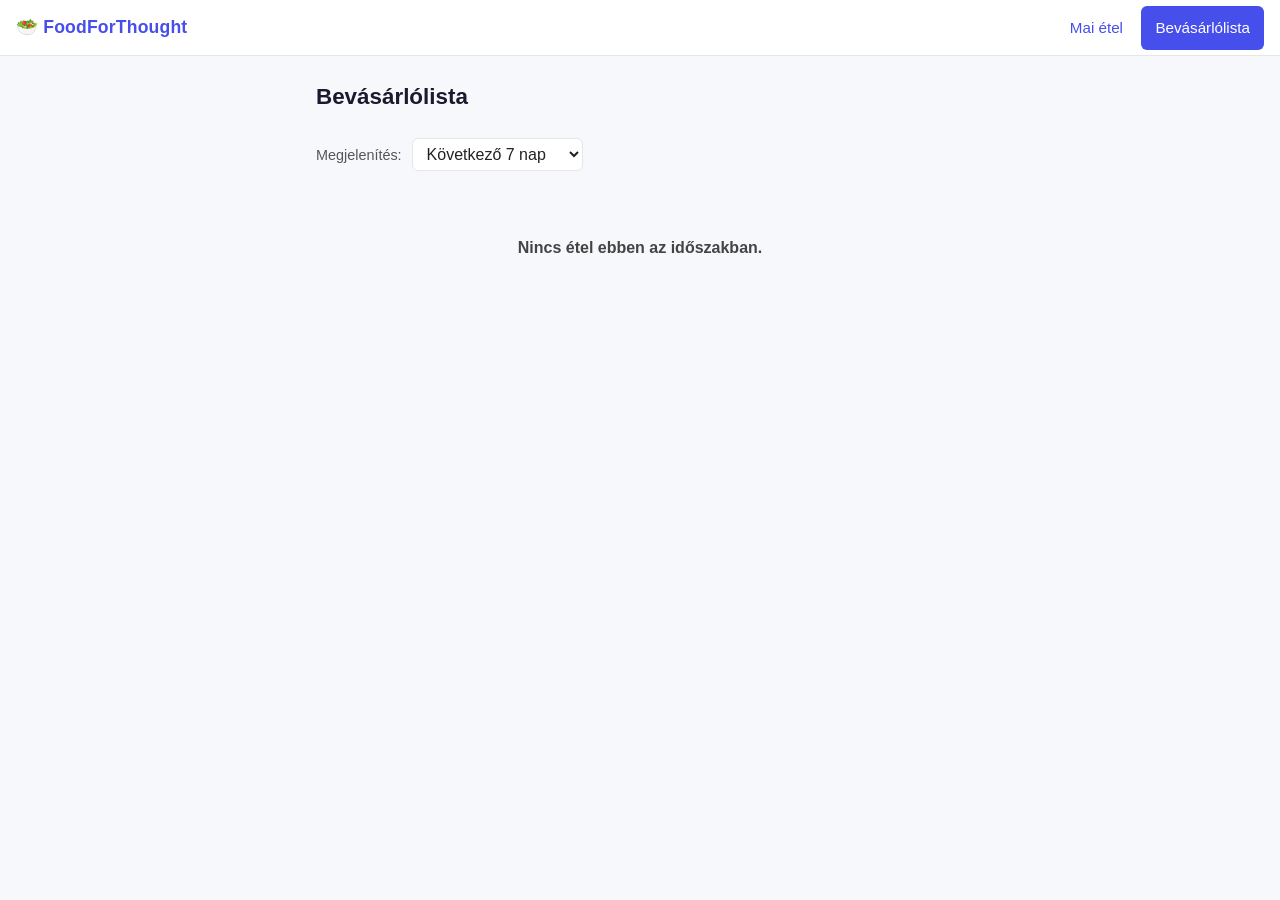
==== shopping.html @ c4b9708a "Add files via upload" ====
<!DOCTYPE html>
<html lang="hu">
<head>
  <meta charset="UTF-8" />
  <meta name="viewport" content="width=device-width, initial-scale=1.0, viewport-fit=cover" />
  <title>Bevásárlólista – FoodForThought</title>
  <meta name="theme-color" content="#464feb" />
  <meta name="apple-mobile-web-app-capable" content="yes" />
  <meta name="apple-mobile-web-app-status-bar-style" content="default" />
  <style>
    *, *::before, *::after { box-sizing: border-box; margin: 0; padding: 0; }

    body {
      font-family: -apple-system, BlinkMacSystemFont, 'Segoe UI', Arial, sans-serif;
      background: #f7f8fc;
      color: #222;
      min-height: 100vh;
      -webkit-font-smoothing: antialiased;
    }

    header {
      background: #fff;
      border-bottom: 1px solid #e6e6e6;
      padding: env(safe-area-inset-top) 16px 0;
      display: flex;
      align-items: center;
      justify-content: space-between;
      min-height: calc(56px + env(safe-area-inset-top));
      position: sticky;
      top: 0;
      z-index: 10;
    }

    header h1 {
      font-size: 1.1rem;
      font-weight: 700;
      color: #464feb;
      letter-spacing: 0.01em;
    }

    nav a {
      text-decoration: none;
      color: #464feb;
      font-size: 0.95rem;
      font-weight: 500;
      padding: 6px 14px;
      min-height: 44px;
      display: inline-flex;
      align-items: center;
      border-radius: 6px;
      transition: background 0.15s;
      -webkit-tap-highlight-color: transparent;
    }

    nav a:hover { background: #eef0ff; }
    nav a.active { background: #464feb; color: #fff; }

    main {
      max-width: 680px;
      margin: 28px auto;
      padding: 0 16px max(48px, env(safe-area-inset-bottom));
    }

    .page-title {
      font-size: 1.4rem;
      font-weight: 700;
      margin-bottom: 4px;
      color: #1a1a2e;
    }

    .page-subtitle {
      font-size: 0.88rem;
      color: #888;
      margin-bottom: 28px;
    }

    /* Range selector */
    .range-bar {
      display: flex;
      align-items: center;
      gap: 10px;
      margin-bottom: 28px;
      flex-wrap: wrap;
    }

    .range-bar label {
      font-size: 0.9rem;
      color: #555;
    }

    .range-bar select {
      border: 1px solid #e6e6e6;
      border-radius: 6px;
      padding: 6px 10px;
      font-size: 1rem; /* 16px prevents iOS auto-zoom */
      background: #fff;
      color: #222;
      cursor: pointer;
    }

    .range-bar select:focus { outline: 2px solid #464feb; }

    /* Day cards */
    .day-card {
      background: #fff;
      border: 1px solid #e6e6e6;
      border-radius: 10px;
      margin-bottom: 16px;
      overflow: hidden;
    }

    .day-card.today { border-color: #464feb; }

    .day-header {
      display: flex;
      align-items: center;
      justify-content: space-between;
      padding: 14px 16px;
      min-height: 52px;
      background: #f5f5f5;
      cursor: pointer;
      user-select: none;
      -webkit-tap-highlight-color: transparent;
    }

    .day-card.today .day-header { background: #eef0ff; }

    .day-header .day-info { display: flex; flex-direction: column; gap: 2px; }

    .day-header .day-name {
      font-weight: 600;
      font-size: 1rem;
    }

    .day-header .day-date {
      font-size: 0.8rem;
      color: #888;
    }

    .day-card.today .day-header .day-name { color: #464feb; }

    .today-badge {
      font-size: 0.72rem;
      background: #464feb;
      color: #fff;
      padding: 2px 8px;
      border-radius: 20px;
      font-weight: 600;
      letter-spacing: 0.04em;
    }

    .chevron {
      color: #aaa;
      font-size: 0.9rem;
      transition: transform 0.2s;
    }

    .day-body {
      padding: 0 20px;
      max-height: 0;
      overflow: hidden;
      transition: max-height 0.25s ease, padding 0.2s;
    }

    .day-body.open {
      max-height: 600px;
      padding: 12px 20px 16px;
    }

    .meal-name {
      font-size: 1.05rem;
      font-weight: 600;
      color: #1a1a2e;
      margin-bottom: 10px;
    }

    .ingredient-list {
      list-style: none;
    }

    .ingredient-list li {
      display: flex;
      align-items: center;
      gap: 10px;
      padding: 6px 0;
      min-height: 44px;
      border-bottom: 1px solid #f0f0f0;
      font-size: 1rem;
      cursor: pointer;
      transition: opacity 0.15s;
      -webkit-tap-highlight-color: transparent;
    }

    .ingredient-list li:last-child { border-bottom: none; }

    .ingredient-list li.checked {
      opacity: 0.4;
      text-decoration: line-through;
    }

    .ingredient-list li input[type="checkbox"] {
      accent-color: #464feb;
      width: 20px;
      height: 20px;
      cursor: pointer;
      flex-shrink: 0;
    }

    .no-items {
      text-align: center;
      padding: 40px 0;
      color: #888;
    }

    .no-items strong { display: block; color: #444; margin-bottom: 6px; }

    @media (max-width: 430px) {
      .day-header { padding: 12px 16px; }
      .day-body.open { padding: 12px 16px 16px; }
      .page-title { font-size: 1.2rem; }
    }

    @media (hover: none) {
      nav a:hover { background: transparent; }
    }
  </style>
</head>
<body>

<header>
  <h1>🥗 FoodForThought</h1>
  <nav>
    <a href="index.html">Mai étel</a>
    <a href="shopping.html" class="active">Bevásárlólista</a>
  </nav>
</header>

<main>
  <h2 class="page-title">Bevásárlólista</h2>
  <p class="page-subtitle" id="subtitle"></p>

  <div class="range-bar">
    <label for="range">Megjelenítés:</label>
    <select id="range">
      <option value="3">Következő 3 nap</option>
      <option value="7" selected>Következő 7 nap</option>
      <option value="14">Következő 14 nap</option>
      <option value="all">Összes étel</option>
    </select>
  </div>

  <div id="app"></div>
</main>

<script src="foods-data.js"></script>
<script>
  const app   = document.getElementById('app');
  const sub   = document.getElementById('subtitle');
  const range = document.getElementById('range');

  const HU_DAYS = ['Vasárnap','Hétfő','Kedd','Szerda','Csütörtök','Péntek','Szombat'];
  const HU_MONTHS = ['január','február','március','április','május','június',
                     'július','augusztus','szeptember','október','november','december'];

  function todayStr() {
    const now = new Date();
    return `${now.getFullYear()}-${String(now.getMonth()+1).padStart(2,'0')}-${String(now.getDate()).padStart(2,'0')}`;
  }

  function formatDateHu(dateStr) {
    const [y, m, d] = dateStr.split('-').map(Number);
    return `${y}. ${HU_MONTHS[m-1]} ${d}.`;
  }

  function dayName(dateStr) {
    const [y, m, d] = dateStr.split('-').map(Number);
    return HU_DAYS[new Date(y, m-1, d).getDay()];
  }

  function addDays(str, n) {
    const [y, m, d] = str.split('-').map(Number);
    const dt = new Date(y, m-1, d + n);
    return `${dt.getFullYear()}-${String(dt.getMonth()+1).padStart(2,'0')}-${String(dt.getDate()).padStart(2,'0')}`;
  }

  let allData = [];

  function render() {
    const val   = range.value;
    const today = todayStr();
    let meals;

    if (val === 'all') {
      meals = allData;
    } else {
      const days  = parseInt(val);
      const limit = addDays(today, days);
      meals = allData.filter(m => m.date >= today && m.date < limit);
    }

    if (meals.length === 0) {
      app.innerHTML = `<div class="no-items"><strong>Nincs étel ebben az időszakban.</strong></div>`;
      sub.textContent = '';
      return;
    }

    sub.textContent = `${meals.length} étel, ${meals.reduce((s,m) => s + m.ingredients.length, 0)} hozzávaló`;

    app.innerHTML = meals.map(meal => {
      const isToday = meal.date === today;
      return `
        <div class="day-card${isToday ? ' today' : ''}" id="card-${meal.id}">
          <div class="day-header" onclick="toggleCard(${meal.id})">
            <div class="day-info">
              <span class="day-name">${dayName(meal.date)} ${isToday ? '<span class="today-badge">Ma</span>' : ''}</span>
              <span class="day-date">${formatDateHu(meal.date)}</span>
            </div>
            <span class="chevron" id="chev-${meal.id}">▼</span>
          </div>
          <div class="day-body${isToday ? ' open' : ''}" id="body-${meal.id}">
            <div class="meal-name">${meal.name}</div>
            <ul class="ingredient-list">
              ${meal.ingredients.map((ing, i) => `
                <li id="li-${meal.id}-${i}" onclick="toggleItem(${meal.id},${i})">
                  <input type="checkbox" id="cb-${meal.id}-${i}" onclick="event.stopPropagation();toggleItem(${meal.id},${i})" />
                  ${ing}
                </li>`).join('')}
            </ul>
          </div>
        </div>`;
    }).join('');

    // Restore checked state from sessionStorage
    meals.forEach(meal => {
      meal.ingredients.forEach((_, i) => {
        if (sessionStorage.getItem(`check-${meal.id}-${i}`) === '1') {
          const li = document.getElementById(`li-${meal.id}-${i}`);
          const cb = document.getElementById(`cb-${meal.id}-${i}`);
          if (li) li.classList.add('checked');
          if (cb) cb.checked = true;
        }
      });
    });
  }

  window.toggleCard = function(id) {
    const body = document.getElementById(`body-${id}`);
    const chev = document.getElementById(`chev-${id}`);
    const open = body.classList.toggle('open');
    chev.style.transform = open ? 'rotate(180deg)' : '';
  };

  window.toggleItem = function(mealId, idx) {
    const li = document.getElementById(`li-${mealId}-${idx}`);
    const cb = document.getElementById(`cb-${mealId}-${idx}`);
    const checked = li.classList.toggle('checked');
    cb.checked = checked;
    sessionStorage.setItem(`check-${mealId}-${idx}`, checked ? '1' : '0');
  };

  range.addEventListener('change', render);

  allData = FOODS_DATA;
  render();
</script>
</body>
</html>
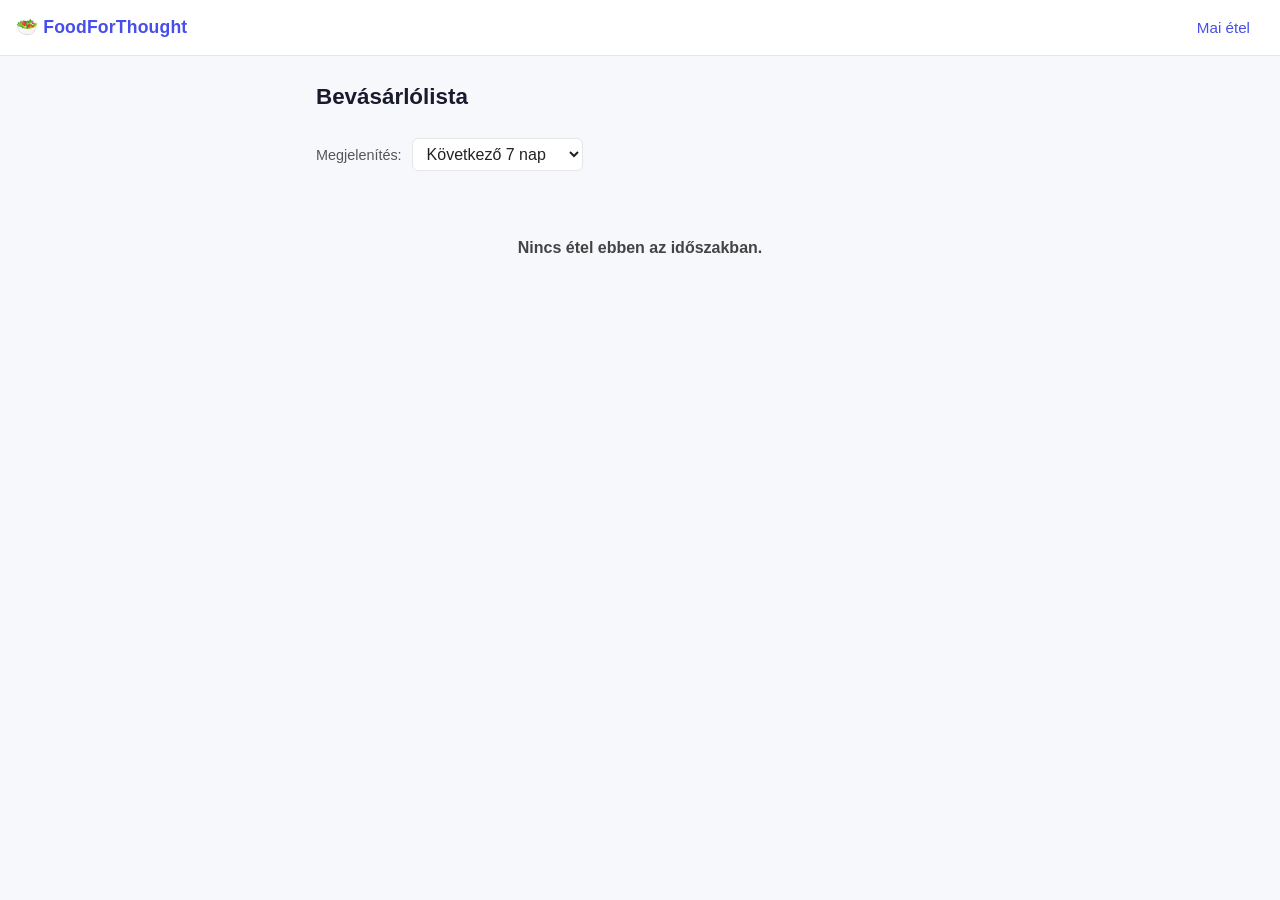
==== commit aa01ab19: "Add files via upload" ====
--- a/shopping.html
+++ b/shopping.html
@@ -231,7 +231,6 @@
   <h1>🥗 FoodForThought</h1>
   <nav>
     <a href="index.html">Mai étel</a>
-    <a href="shopping.html" class="active">Bevásárlólista</a>
   </nav>
 </header>
 
